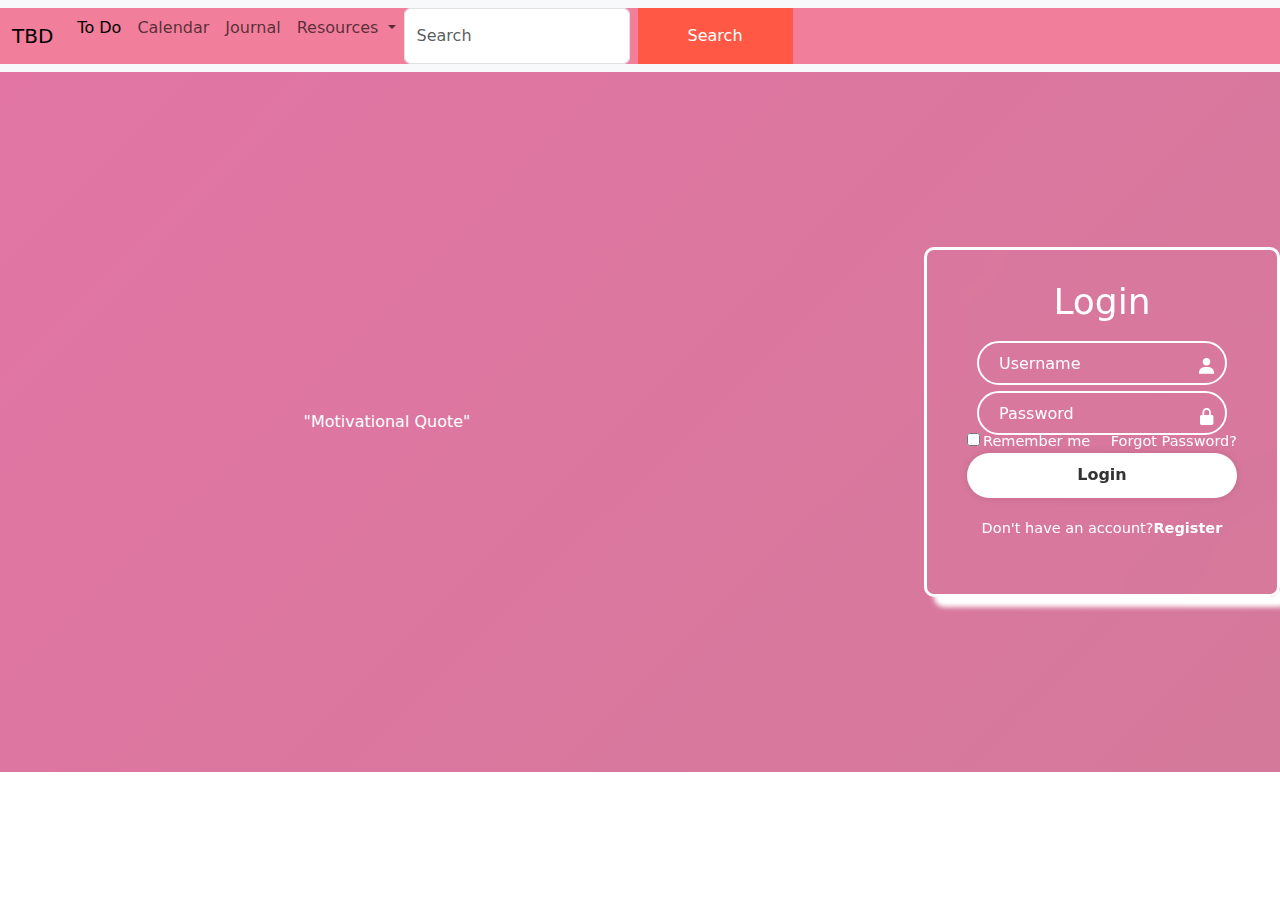
==== index.html @ e86f8823 "finished To Do, working on calendar" ====
<!DOCTYPE html>
<html lang="en">
<head>
    <meta charset="UTF-8">
    <meta name="viewport" content="width=device-width, initial-scale=1.0">
    <link rel = "stylesheet" href="styles.css">
    <link href="https://cdn.jsdelivr.net/npm/bootstrap@5.3.3/dist/css/bootstrap.min.css" rel="stylesheet" integrity="sha384-QWTKZyjpPEjISv5WaRU9OFeRpok6YctnYmDr5pNlyT2bRjXh0JMhjY6hW+ALEwIH" crossorigin="anonymous">
    <link href='https://unpkg.com/boxicons@2.1.4/css/boxicons.min.css' rel='stylesheet'>
    <title>Document</title>
</head>
<body>
<nav class="navbar navbar-expand-lg bg-body-tertiary">
    <div class="container-fluid">
        <a class="navbar-brand" href="#">TBD</a>
        <button class="navbar-toggler" type="button" data-bs-toggle="collapse" data-bs-target="#navbarSupportedContent" aria-controls="navbarSupportedContent" aria-expanded="false" aria-label="Toggle navigation">
        <span class="navbar-toggler-icon"></span>
        </button>
        <div class="collapse navbar-collapse" id="navbarSupportedContent">
        <ul class="navbar-nav me-auto mb-2 mb-lg-0">
            <li class="nav-item">
            <a class="nav-link active" aria-current="page" href="todo.html">To Do</a>
            </li>
            <li class="nav-item">
            <a class="nav-link" href="#">Calendar</a>
            </li>
            <li class="nav-item">
            <a class="nav-link" href="#">Journal</a>
            </li>
            <li class="nav-item dropdown">
            <a class="nav-link dropdown-toggle" href="#" role="button" data-bs-toggle="dropdown" aria-expanded="false">
                Resources
            </a>
            </li>
                
        <form class="d-flex" role="search">
            <input class="form-control me-2" type="search" placeholder="Search" aria-label="Search">
            <button class="btn-outline-success" type="submit">Search</button>
        </form>
        </div>
    </div>
    </nav>
    <div class="main">
<div class = "main-img">
    "Motivational Quote"

</div>

<div class="wrapper">
    <form action="">
        <h1>Login</h1>
        <div class="input-box">
            <input type = "text" placeholder="Username" required>
            <i class='bx bxs-user'></i>
        </div>
        <div class="input-box">
            <input type="password" placeholder="Password" required>
            <i class='bx bxs-lock-alt'></i>
        </div>

        <div class="remember-forgot">
            <label><input type="checkbox">Remember me</label>
            <a href="#">Forgot Password?</a>
        </div>
        <button type="submit" class="btn">Login</button>

        <div class="register-link">
            <p>Don't have an account?<a 
                href="#">Register</a></p>
        </div>
    </form>
</div>
</div>
    
</body>
</html>
---- styles.css ----
/* @import url() */


.container-fluid{
    background-color: rgb(241, 126, 155);
}

.main{
    display: flex;
    background: linear-gradient(135deg, rgb(226, 117, 164),#d4799a);
}

.main-img{
   background-image: url("https://img.freepik.com/premium-photo/sky-wallpaper-calming-clouds-stars-colorful-sunny-airy-relaxing-serene-peaceful_962751-1686.jpg");
   color: white;
   width: 900px;
   height: 700px;
   background-size: cover;
   text-align: center;
   align-content: center;

}

.wrapper{
    margin: 0;
    padding: 0;
    box-sizing: border-box;
    align-self: center;
    text-align: center;
    align-items: center;
    box-shadow: 10px 10px 5px;
    margin-left: 150px;
    width: 400px;
    height: 350px;
    color: white;
    border: solid #fff;
    border-radius: 10px;
    padding: 30px 40px;
    backdrop-filter: blur(30px);
}

.wrapper h1{
    font-size: 36px;
    text-align: center;
    
}

.wrapper .input-box{
    position: relative;
    width: 100%;
    height: 50px;
    padding: 10px;
}

.input-box input{
    width: 100%;
    height: 100%;
    background: transparent;
    border: none;
    outline: none;
    border: 2px solid #fff;
    border-radius: 40px;
    font-size: 16px;
    color: #fff;
    padding: 20px 45px 20px 20px;

}

.input-box input::placeholder {
    color: #fff;

}

.input-box i {
    position: absolute;
    right: 20px;
    top: 50%;
    /* transform: translateY(-50); */
    font-size: 20px;

}

.wrapper .remember-forgot{
    display: flex;
    justify-content: space-between;
    font-size: 14.5px;
    /* margin: -15px 0 15px; */
}

.remember-forgot label input{
    accent-color: #fff;
    margin-right: 3px;
}

.remember-forgot a{
    color: #fff;
    text-decoration: none;
}

.remember-forgot a:hover{
    text-decoration: underline;
}

.wrapper .btn{
    width: 100%;
    height: 45px;
    background-color: white;
    border: none;
    outline: none;
    border-radius: 40px;
    box-shadow: 0 0 10px rgba(0, 0, 0, .1);
    cursor: pointer;
    font-size: 16px;
    color: #333;
    font-weight: 600;
    
}

.wrapper .register-link{
    font-size: 14.5px;
    text-align: center;
    margin: 20px 0 15px;
}

.register-link p a {
    color: #fff;
    text-decoration: none;
    font-weight: 600;
}

.register-link p a:hover {
    text-decoration: underline;

}

.container{
    width: 100%;
    min-height: 100vh;
    background: linear-gradient(135deg, rgb(226, 117, 164),#d4799a);
    padding: 10px;
}

.todo{
    width: 100%;
    max-width: 540px;
    background:rgb(235, 139, 180);
    margin: 100px auto 20px;
    padding: 40px 30px 70px;
    border-radius: 10px;
}

.todo h2{
    color: #fff;
    display: flex;
    align-items: center;
    margin-bottom: 20px;
}

.row{
    display: flex;
    align-items: center;
    justify-content: space-between;
    background: #d4799a;
    border-radius: 30px;
    padding-left: 20px;
    margin-bottom: 25px;
}

input{
    flex: 1;
    border: none;
    outline: none;
    background: transparent;
    padding: 10px;
    
}

.row input::placeholder{
    color: #fff;
}

button{
    border: none;
    outline: none;
    padding: 16px 50px;
    background: #ff5945;
    color: #fff;
    font-size: 16px;
    cursor: pointer;
    border-radius: 40px;
}

#list-container li{
    list-style: none;
    font-size: 17px;
    padding: 12px 8px 12px 50px;
    user-select: none;
    cursor: pointer;
    position: relative;
}

#list-container li::before{
    content: '';
    position: absolute;
    height: 28px;
    width: 28px;
    border-radius: 50%;
    background-image: url('bx-checkbox.svg');
    background-size: cover;
    background-position: center;
    top: 12px;
    left: 8px;
}

#list-container li.checked{
    color: #555;
    text-decoration: line-through;
}

#list-container li.checked::before{
    background-image: url('bx-checkbox-checked.svg');
}
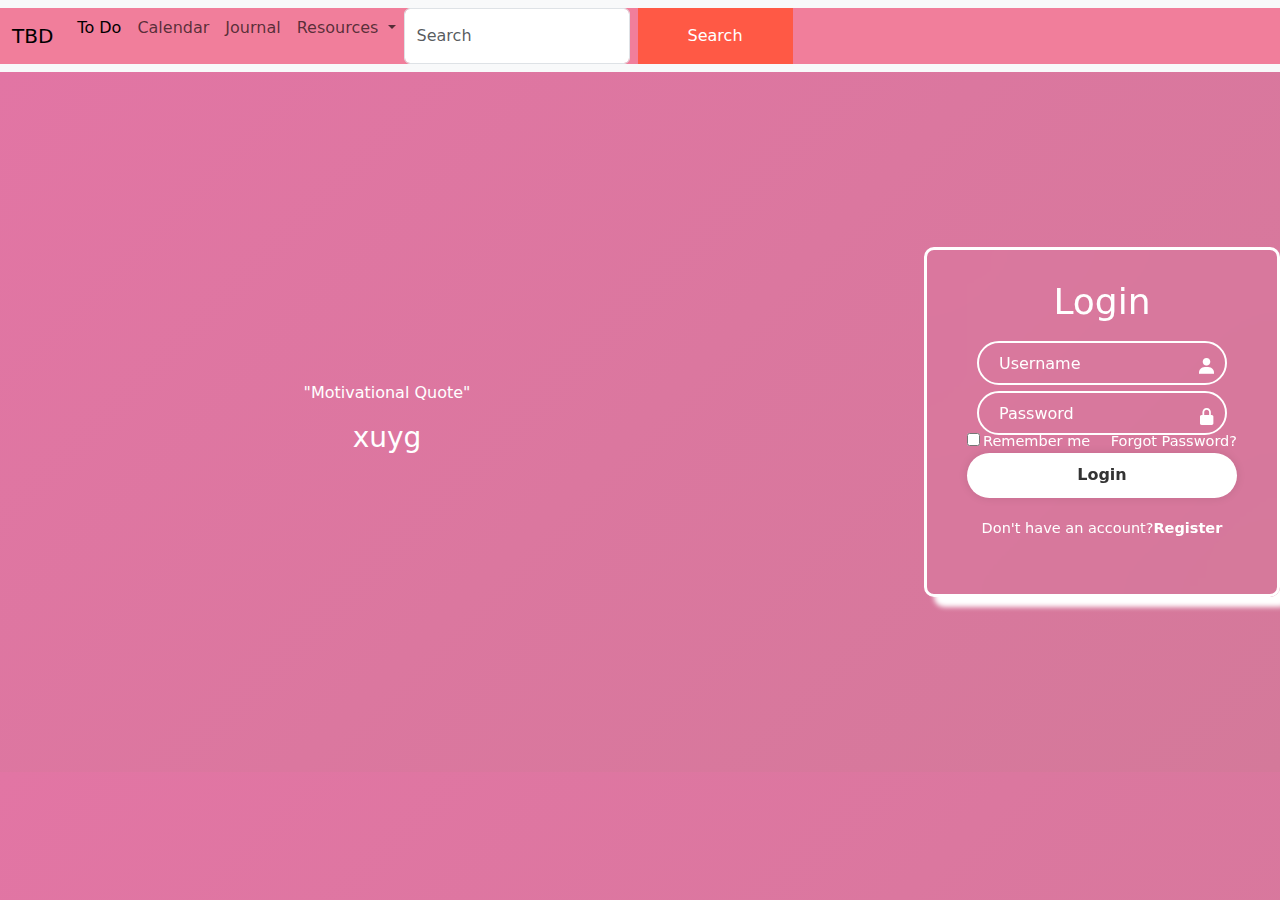
==== commit 40f73366: "Added quotes to main page" ====
--- a/index.html
+++ b/index.html
@@ -21,7 +21,7 @@
             <a class="nav-link active" aria-current="page" href="todo.html">To Do</a>
             </li>
             <li class="nav-item">
-            <a class="nav-link" href="#">Calendar</a>
+            <a class="nav-link" href="calendar.html">Calendar</a>
             </li>
             <li class="nav-item">
             <a class="nav-link" href="#">Journal</a>
@@ -41,7 +41,8 @@
     </nav>
     <div class="main">
 <div class = "main-img">
-    "Motivational Quote"
+   <p id="quotes">"Motivational Quote"</p>
+   <h3 id="author"> xuyg</h3>
 
 </div>
 
@@ -72,4 +73,19 @@
 </div>
     
 </body>
-</html>+</html>
+
+<script>
+    const quote = document.getElementById('quotes')
+    const author = document.getElementById('author')
+    let retrieveQuotes = () =>{
+        fetch("https://quotes-api-self.vercel.app/quote")
+        .then(data => data.json())
+        .then((item) => {
+            quote.innerText = item.quote
+            author.innerText = item.author
+        })
+    }
+    window.addEventListener("load", retrieveQuotes)
+
+</script>--- a/styles.css
+++ b/styles.css
@@ -1,5 +1,8 @@
 /* @import url() */
 
+body{
+    background: linear-gradient(135deg, rgb(226, 117, 164),#d4799a);
+}
 
 .container-fluid{
     background-color: rgb(241, 126, 155);
@@ -9,6 +12,7 @@
     display: flex;
     background: linear-gradient(135deg, rgb(226, 117, 164),#d4799a);
 }
+
 
 .main-img{
    background-image: url("https://img.freepik.com/premium-photo/sky-wallpaper-calming-clouds-stars-colorful-sunny-airy-relaxing-serene-peaceful_962751-1686.jpg");
@@ -172,6 +176,7 @@
     outline: none;
     background: transparent;
     padding: 10px;
+    color: #fff;
     
 }
 
@@ -197,6 +202,7 @@
     user-select: none;
     cursor: pointer;
     position: relative;
+    color: #fff;
 }
 
 #list-container li::before{
@@ -213,10 +219,172 @@
 }
 
 #list-container li.checked{
-    color: #555;
+    color: #fff;
     text-decoration: line-through;
 }
 
 #list-container li.checked::before{
     background-image: url('bx-checkbox-checked.svg');
-}+}
+
+ul li span{
+    position: absolute;
+    right: 0;
+    top: 5px;
+    width: 40px;
+    height: 40px;
+    font-size: 22px;
+    color: #fff;
+    line-height: 40px;
+    text-align: center;
+    border-radius: 50%;
+}
+
+ul li span:hover{
+    background: #d4799a;
+
+}
+
+.body{
+    display: flex;
+    align-items: center;
+    justify-content: center;
+    min-height: 100vh;
+    background: linear-gradient(135deg, rgb(226, 117, 164),#d4799a);
+
+}
+
+
+.dates{
+    width: 450px;
+    background-color: rgb(235, 139, 180);
+    border-radius: 10px;
+    box-shadow: 10px 10px 5px;
+}
+
+.dates header{
+    display: flex;
+    align-items: center;
+    padding: 25px 30px 10px;
+    justify-content: space-between;
+}
+
+header .currentdate{
+    font-size: 1.45rem;
+    font-weight: 500;
+}
+
+header .icons img{
+    height: 38px;
+    width: 38px;
+    color: #333;
+    font-size: 1.9rem;
+    margin: 0 1px;
+    cursor: pointer;
+    line-height: 38px;
+    border-radius: 50%;
+    text-align: center;
+}
+
+header .icons img:hover{
+    background-color: #d4799a;
+}
+
+header .icons img:last-child{
+    margin-right: -10px;
+
+}
+.calendar{
+    padding: 20px;
+}
+
+.calendar ul{
+    display: flex;
+    list-style: none;
+    flex-wrap: wrap;
+}
+
+.calendar .days{
+    margin-bottom: 20px;
+}
+
+.calendar .weeks li{
+    font-weight: 500;
+}
+
+.calendar .days li{
+    cursor: pointer;
+    margin-top: 30px;
+}
+
+.calendar ul li{
+    width: calc(100% / 7);
+}
+
+.dates h2{
+    text-align: center;
+    font-size: 40px;
+}
+
+#dropdown{
+    /* min-width: 15em; */
+    position: relative;
+    /* margin: 2em; */
+}
+
+#dropdown *{
+    box-sizing: border-box;
+}
+
+.select{
+    background: #d4799a;
+    color: #fff;
+    display: flex;
+    justify-content: space-between;
+    align-items: center;
+    padding: 1em;
+}
+
+.select-clicked{
+    border: 2px white solid;
+    box-shadow: 0 0 0.8em white;
+}
+
+/* .caret{
+    width: 0;
+    height: 0;
+    border-left: 5px solid transparent;
+    border-right: 5px solid transparent;
+    border-top: 6px solid white;
+    transition: 0.3s;
+} */
+
+ #sub-menu{
+    list-style: none;
+    padding: 0.2em 0.5em;
+    text-align: center;
+    background: rgb(241, 126, 155);
+    border: 1px rgb(235, 159, 178) solid;
+    box-shadow: 0 0.5em 1em pink;
+    position: absolute;
+    top: 3em;
+    left: 50%;
+    width: 100%;
+    transform: translateX(-50%);
+    opacity: 0;
+    display: none;
+    z-index: 1;
+ }
+
+ #sub-menu li{
+    padding: 0.7em 0.5em;
+    margin: 0.3em 0;
+    border-radius: 0.5em;
+    cursor: pointer;
+ }
+
+ .submenu-open{
+    display: block;
+    opacity: 1;
+ }
+
